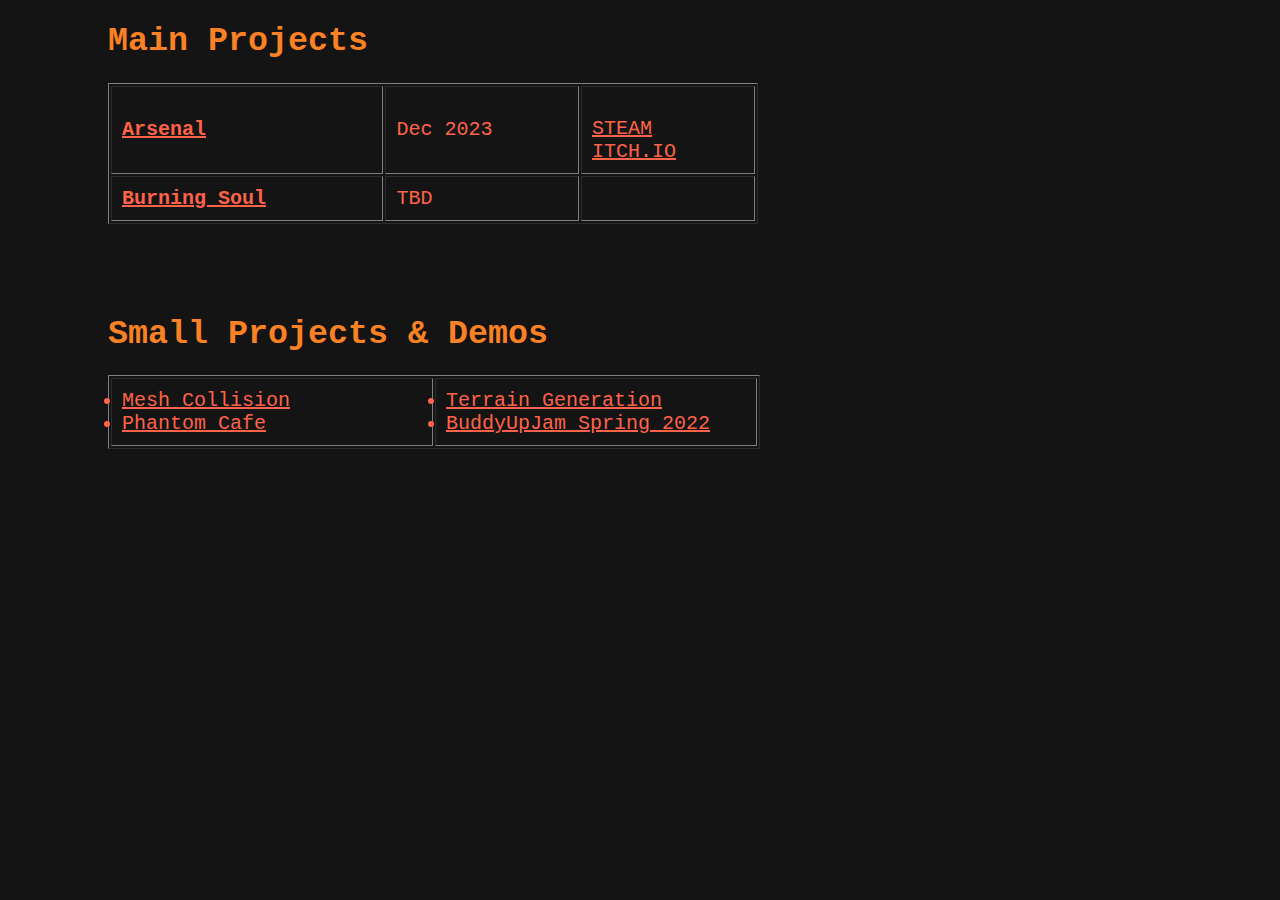
==== index.html @ fcbae15a "make it a little prettier" ====
<!DOCTYPE html>
<html background-color = "black">
<head>
  <link rel="stylesheet" href="styles.css">
</head>
<body onload="ready()">
<h1>
    Main Projects
</h1>
<table id="mainProjs" width="650px">
</table>
<br/><br/><br/>
<h1>Small Projects & Demos</h1>
<table id="sideProjs">
  <td width="300px">
  </td>
  <td width="300px">
  </td>
</table>

<script>
function ready() {

  var main_data = "\
Arsenal, Dec 2023, STEAM| https://store.steampowered.com/app/2697380/Arsenal/, ITCH.IO| https://0-stamina.itch.io/arsenal\n\
Burning Soul, TBD, \n\
"
  var side_data = "\
Mesh Collision| https://0-stamina.itch.io/collision-test\n\
Terrain Generation| https://0-stamina.itch.io/terrain\n\
Phantom Cafe| https://0-stamina.itch.io/phantom-cafe\n\
BuddyUpJam Spring 2022| https://0-stamina.itch.io/untergetaucht\n\
"


  var mainProjs = document.getElementById("mainProjs");
  var games = main_data.split("\n");

  var sideProjs = document.getElementById("sideProjs");
  var demos = side_data.split("\n");
  
  for(var g = 0; g < games.length-1; g++)
  {
    var info = games[g].split(",");
  
    var entry = document.createElement("TR");
    mainProjs.append(entry);

    var name_cell = document.createElement("TD");
    name_cell.innerHTML = "<b><a href=\""+info[0].toLocaleLowerCase().replace(/\s/g,"_")+"\">"+info[0]+"</a></b>";
    entry.appendChild(name_cell);

    var date_cell = document.createElement("TD");
    date_cell.innerHTML = info[1];
    entry.appendChild(date_cell);

    var links_cell = document.createElement("TD");
    links_cell.innerHTML = "<dl>";
    for(var i = 2; i < info.length; i++)
    {
      var link_elems = info[i].split("|");
      links_cell.innerHTML += "<dt><a href=\""+link_elems[1]+"\">"+link_elems[0]+"</a></dt>"
    }
    links_cell.innerHTML
    entry.appendChild(links_cell);
  }


  for(var d = 0; d < demos.length-1; d++)
  {
    var info = demos[d].split("|");
    var demo = document.createElement("LI");

    demo.innerHTML = "<a href=\""+info[1]+"\">"+info[0]+"</a>"

    sideProjs.children[0].firstChild.children[d%2].appendChild(demo);
  }

}
</script>


</body>
</html>
---- styles.css ----
*{
    font-family: courier;
    font-size:15pt;
    color:tomato;
    background-color:rgb(20, 20, 20);
}

body
{
    padding: 0px 0px 0px 100px;
}

html{ 
    background-color: rgb(20, 20, 20);;
}

h1
{
    font-size:25pt;
    color:rgb(250, 129, 36);
}

table
{
    border:1px outset grey;
}

td
{
    border:1px inset grey;
    padding: 10px;
}
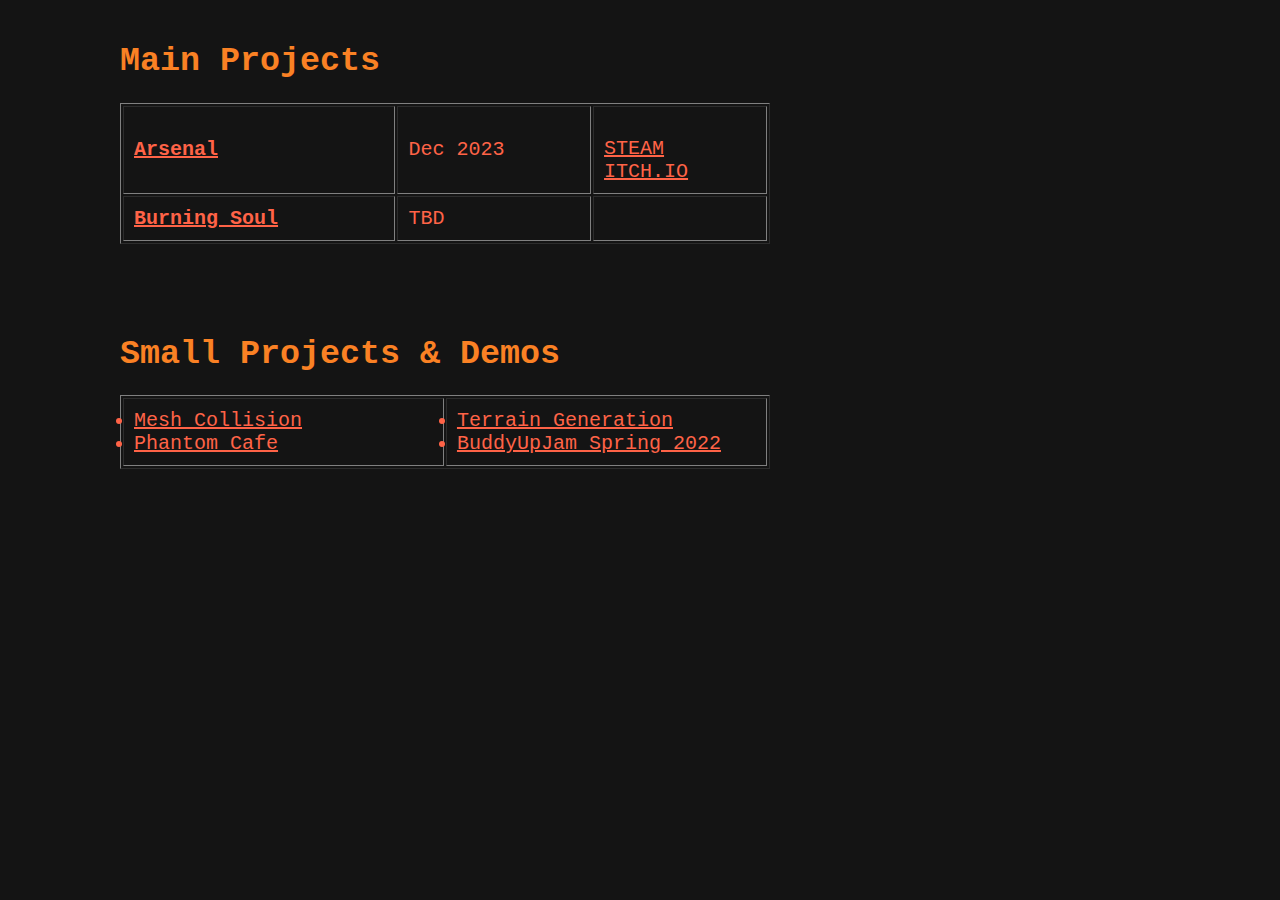
==== commit 4e2ed0de: "add game pages" ====
--- a/index.html
+++ b/index.html
@@ -4,6 +4,9 @@
   <link rel="stylesheet" href="styles.css">
 </head>
 <body onload="ready()">
+<table width = 700px style = "border:0px">
+<td style = "border:0px">
+
 <h1>
     Main Projects
 </h1>
@@ -11,11 +14,14 @@
 </table>
 <br/><br/><br/>
 <h1>Small Projects & Demos</h1>
-<table id="sideProjs">
+<table id="sideProjs" width="650px">
   <td width="300px">
   </td>
   <td width="300px">
   </td>
+</table>
+
+</td>
 </table>
 
 <script>
@@ -73,7 +79,7 @@
 
     demo.innerHTML = "<a href=\""+info[1]+"\">"+info[0]+"</a>"
 
-    sideProjs.children[0].firstChild.children[d%2].appendChild(demo);
+    sideProjs.children[0].children[0].children[d%2].appendChild(demo);
   }
 
 }
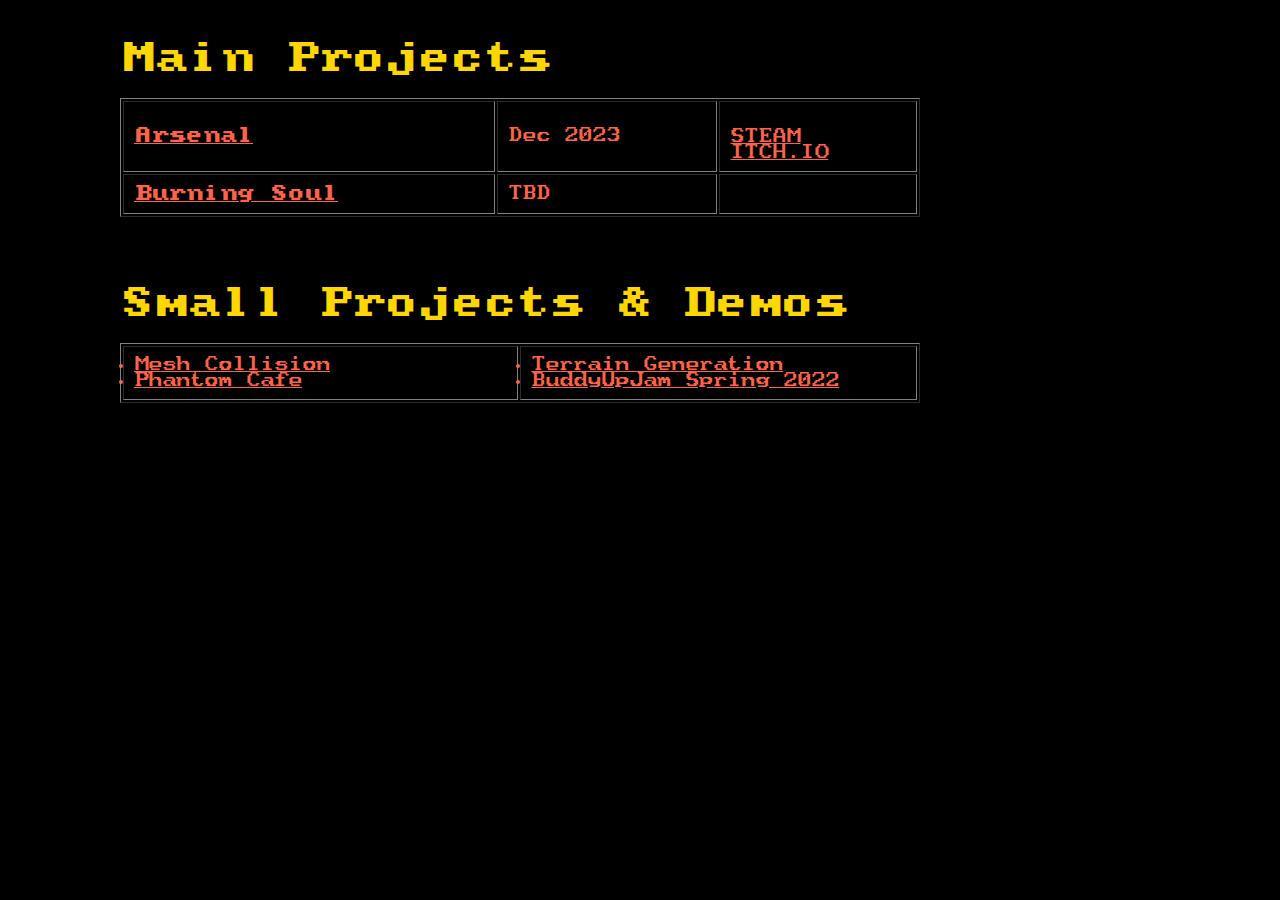
==== commit a8d9bb4b: "change sizing" ====
--- a/index.html
+++ b/index.html
@@ -10,14 +10,14 @@
 <h1>
     Main Projects
 </h1>
-<table id="mainProjs" width="650px">
+<table id="mainProjs" width="800px">
 </table>
 <br/><br/><br/>
 <h1>Small Projects & Demos</h1>
-<table id="sideProjs" width="650px">
-  <td width="300px">
+<table id="sideProjs" width="800px">
+  <td width="400px">
   </td>
-  <td width="300px">
+  <td width="400px">
   </td>
 </table>
 
--- a/styles.css
+++ b/styles.css
@@ -1,8 +1,23 @@
+
+
 *{
-    font-family: courier;
-    font-size:15pt;
+    font-family: terminal;
+    font-size:13pt;
     color:tomato;
-    background-color:rgb(20, 20, 20);
+}
+
+@font-face {
+    font-family: 'terminal';
+    src: url("PxPlus_HP_100LX_8x8.ttf");
+    font-weight: bold;
+    font-style: bold;
+}
+
+@font-face {
+    font-family: 'terminal';
+    src: url("PxPlus_HP_100LX_10x11.ttf");
+    font-weight: normal;
+    font-style: normal;
 }
 
 body
@@ -11,13 +26,13 @@
 }
 
 html{ 
-    background-color: rgb(20, 20, 20);;
+    background-color: black;
 }
 
 h1
 {
     font-size:25pt;
-    color:rgb(250, 129, 36);
+    color:gold;
 }
 
 table
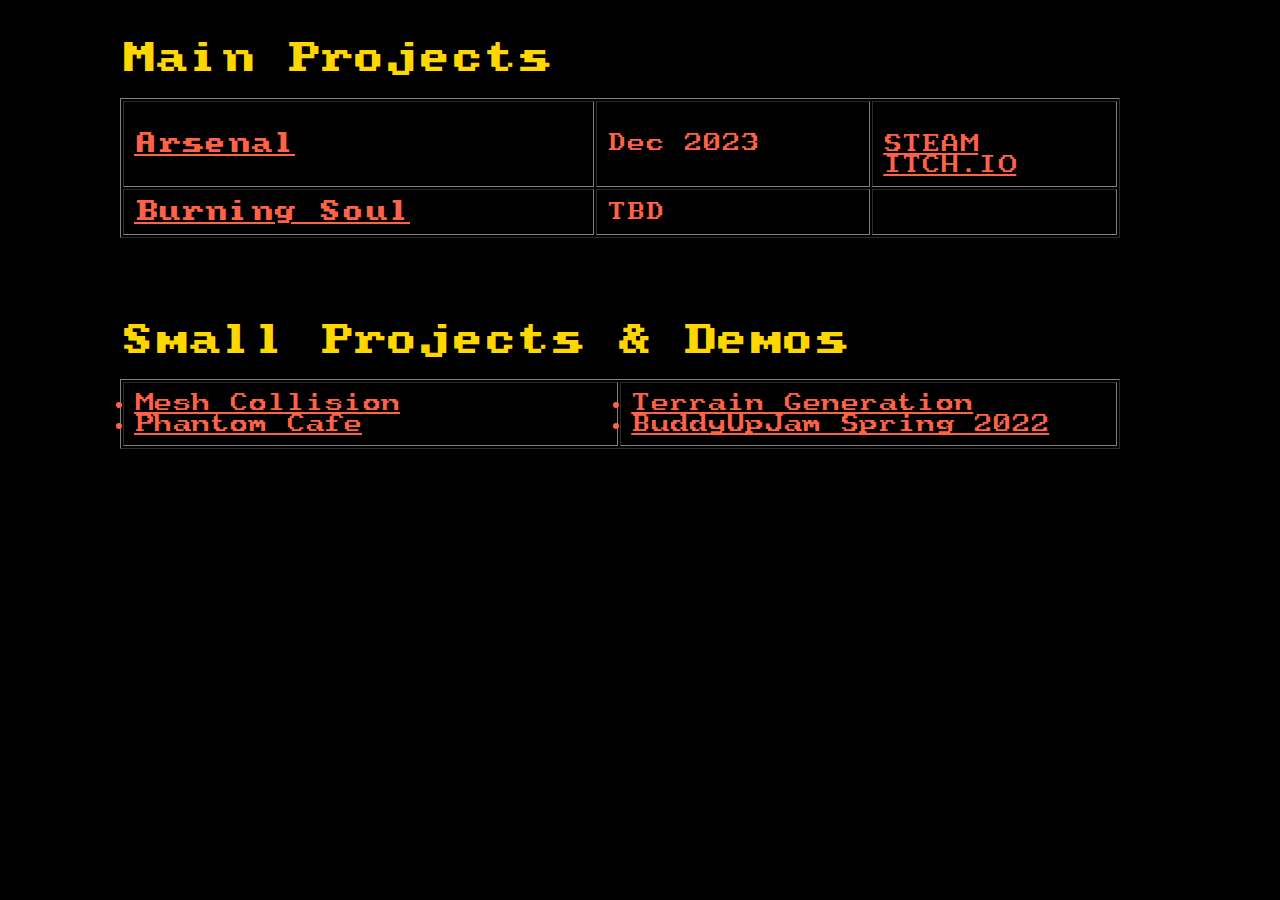
==== commit 748873f0: "more sizing changes" ====
--- a/index.html
+++ b/index.html
@@ -4,20 +4,20 @@
   <link rel="stylesheet" href="styles.css">
 </head>
 <body onload="ready()">
-<table width = 700px style = "border:0px">
+<table width = 1000px style = "border:0px">
 <td style = "border:0px">
 
 <h1>
     Main Projects
 </h1>
-<table id="mainProjs" width="800px">
+<table id="mainProjs" width="1000px">
 </table>
 <br/><br/><br/>
 <h1>Small Projects & Demos</h1>
-<table id="sideProjs" width="800px">
-  <td width="400px">
+<table id="sideProjs" width="1000px">
+  <td width="500px">
   </td>
-  <td width="400px">
+  <td width="500px">
   </td>
 </table>
 
--- a/styles.css
+++ b/styles.css
@@ -2,7 +2,7 @@
 
 *{
     font-family: terminal;
-    font-size:13pt;
+    font-size:17pt;
     color:tomato;
 }
 
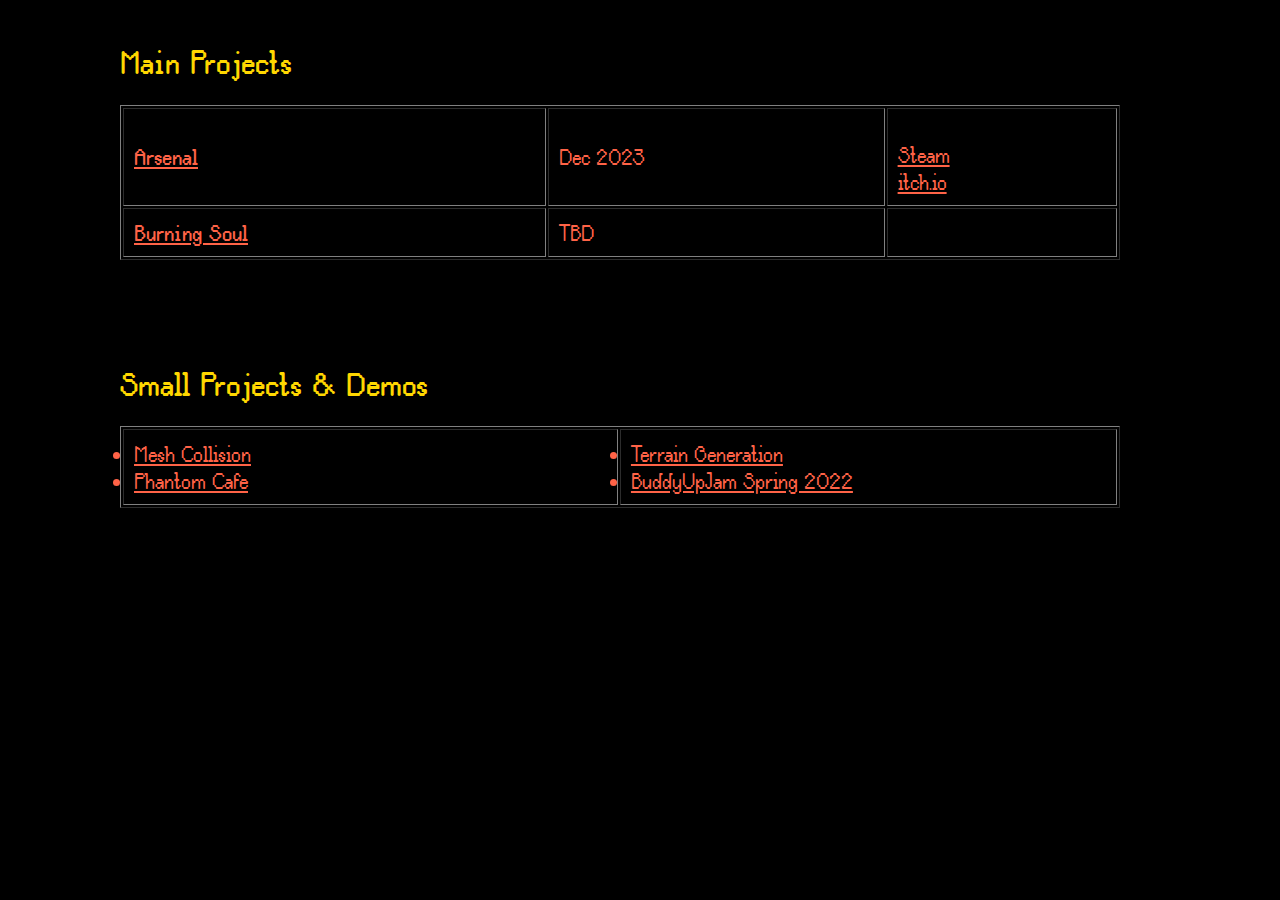
==== commit 9faf2f5d: "update font" ====
--- a/index.html
+++ b/index.html
@@ -28,7 +28,7 @@
 function ready() {
 
   var main_data = "\
-Arsenal, Dec 2023, STEAM| https://store.steampowered.com/app/2697380/Arsenal/, ITCH.IO| https://0-stamina.itch.io/arsenal\n\
+Arsenal, Dec 2023, Steam| https://store.steampowered.com/app/2697380/Arsenal/, itch.io| https://0-stamina.itch.io/arsenal\n\
 Burning Soul, TBD, \n\
 "
   var side_data = "\
--- a/styles.css
+++ b/styles.css
@@ -8,14 +8,14 @@
 
 @font-face {
     font-family: 'terminal';
-    src: url("PxPlus_HP_100LX_8x8.ttf");
+    src: url("awcathodealt-webfont.ttf");
     font-weight: bold;
     font-style: bold;
 }
 
 @font-face {
     font-family: 'terminal';
-    src: url("PxPlus_HP_100LX_10x11.ttf");
+    src: url("awcathodealt-light-webfont.ttf");
     font-weight: normal;
     font-style: normal;
 }
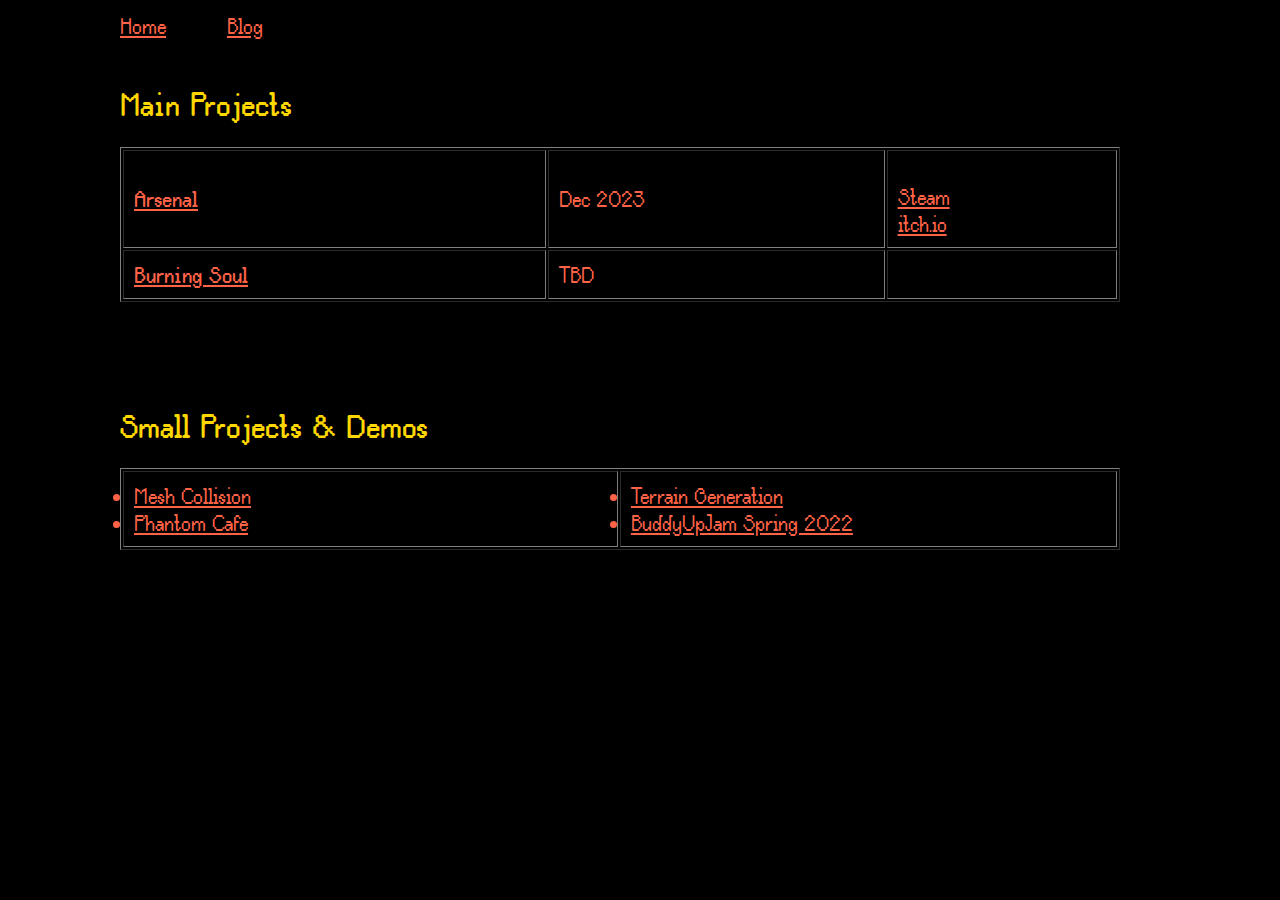
==== commit c56c9fcd: "Add blog and first entry" ====
--- a/index.html
+++ b/index.html
@@ -1,11 +1,21 @@
 <!DOCTYPE html>
 <html background-color = "black">
 <head>
-  <link rel="stylesheet" href="styles.css">
+  <link rel="stylesheet" href="/styles.css">
 </head>
 <body onload="ready()">
-<table width = 1000px style = "border:0px">
+
+  <div style = "height: 50px; width: 100%; background-color:black; position:fixed; top:0; z-index:100;">
+    <table width = 200px style = "border:0px">
+      <td style = "border:0px"><a href="/">Home</a></td>
+      <td style = "border:0px"><a href="/blog">Blog</a></td>
+    </table>
+  </div>
+
+
+<table style = "width:1000px; border:0px; position:absolute; top:50px">
 <td style = "border:0px">
+
 
 <h1>
     Main Projects
--- a/styles.css
+++ b/styles.css
@@ -1,6 +1,7 @@
 
 
 *{
+    cache-control: no-cache;
     font-family: terminal;
     font-size:17pt;
     color:tomato;
